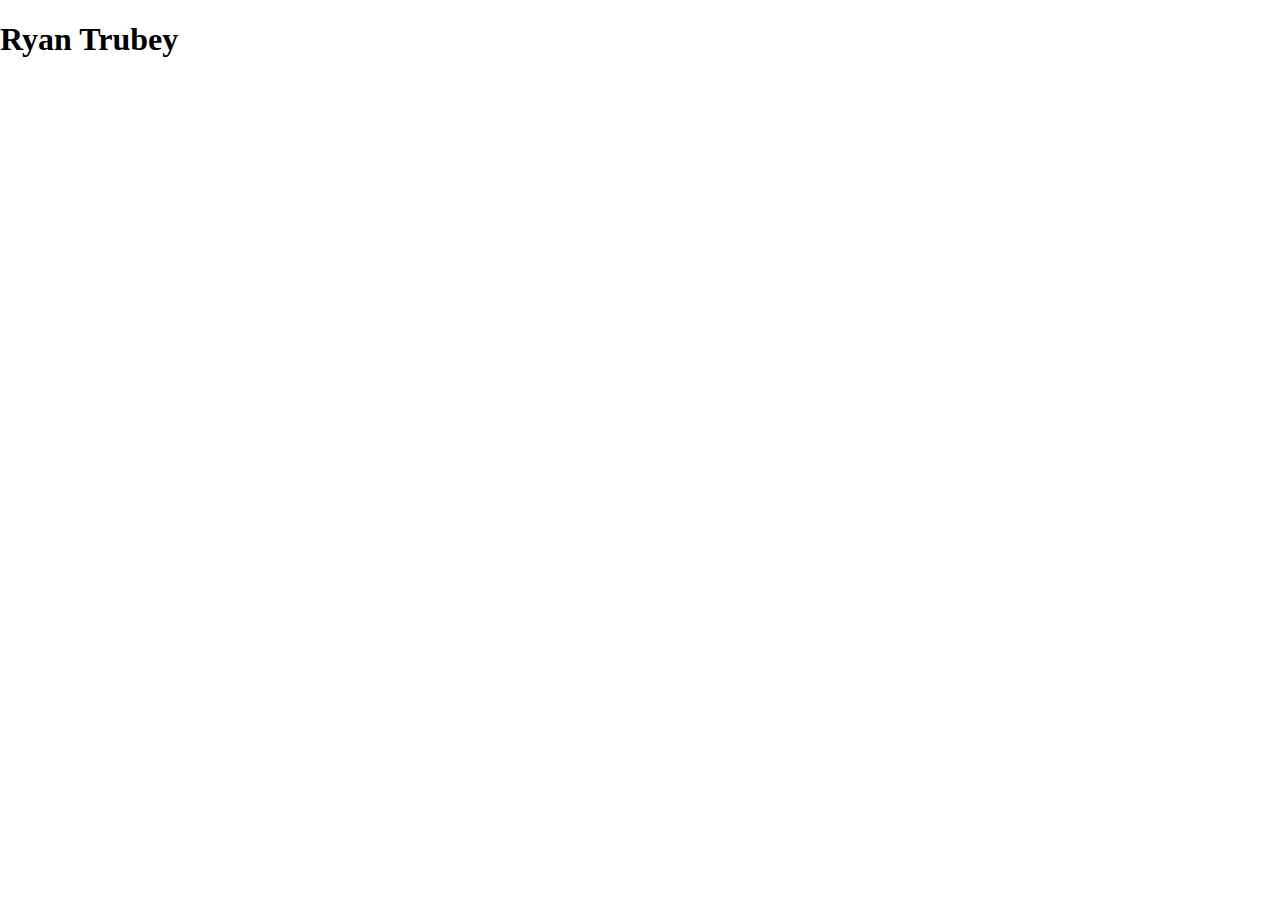
==== index.html @ 594f4a5b "Basic index.html starting point" ====
<!DOCTYPE html>
<html lang="en">
    <head>
        <meta charset="UTF-8">
        <meta name="viewport" content="width=device-width, initial-scale=1">
        <title>Ryan Trubey Personal Website</title>
        <link href="styles/normalize.css" rel="stylesheet">
        <link href="styles/main.css" rel="stylesheet">
        <link href="images/favicon.png" rel="icon">
    </head>
    <body>
        <h1>Ryan Trubey</h1>
    </body>
</html>
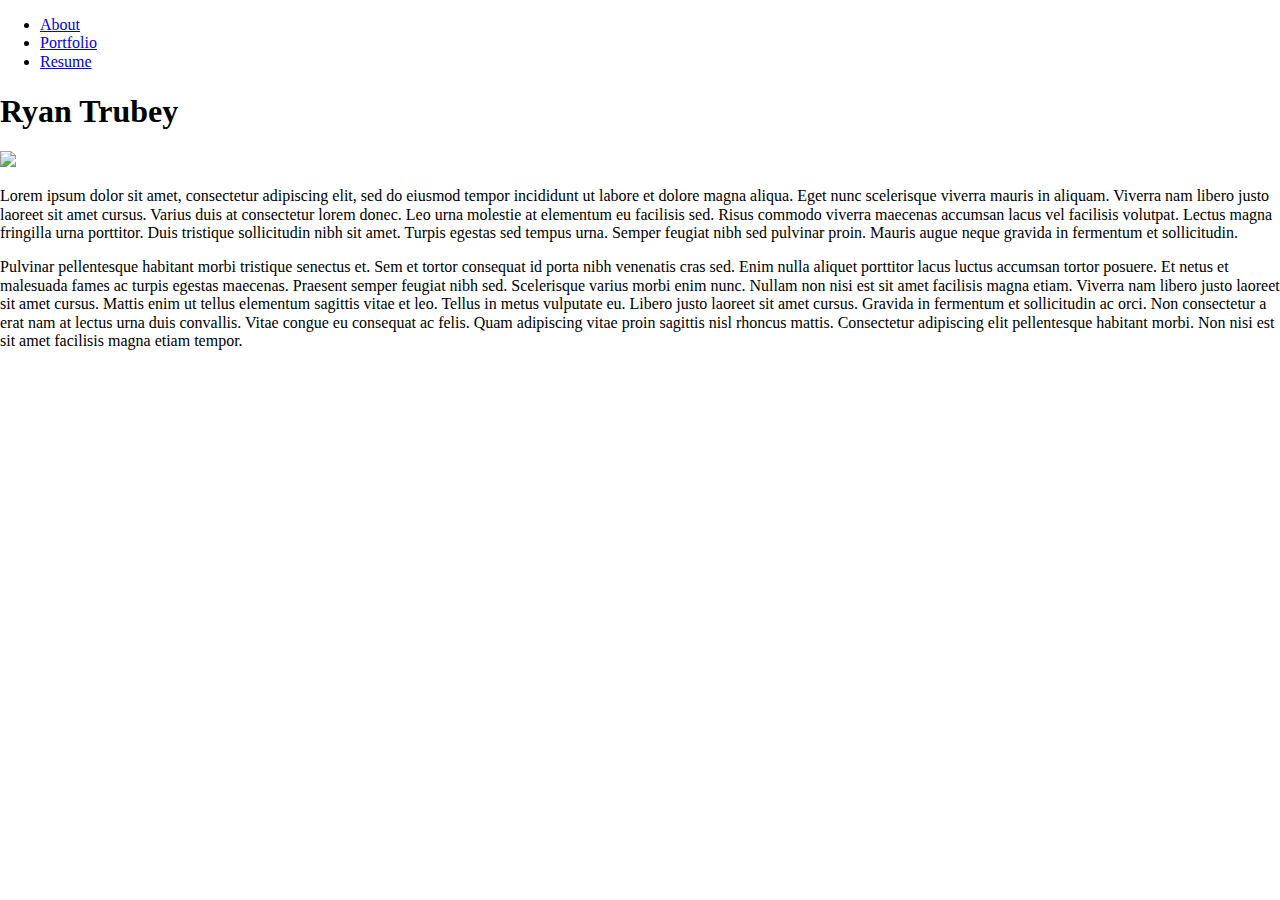
==== commit e849e712: "Basic markup of about page" ====
--- a/index.html
+++ b/index.html
@@ -8,7 +8,40 @@
         <link href="styles/main.css" rel="stylesheet">
         <link href="images/favicon.png" rel="icon">
     </head>
-    <body>
+    <body id="about">
+        <nav>
+            <ul>
+                <li><a href="index.html">About</a></li>
+                <li><a href="portfolio.html">Portfolio</a></li>
+                <li><a href="resume.html">Resume</a></li>
+            </ul>
+        </nav>
+
         <h1>Ryan Trubey</h1>
+        <img src="images/avatar.jpg">
+
+        <p>Lorem ipsum dolor sit amet, consectetur adipiscing elit, sed do eiusmod 
+        tempor incididunt ut labore et dolore magna aliqua. Eget nunc scelerisque 
+        viverra mauris in aliquam. Viverra nam libero justo laoreet sit amet cursus. 
+        Varius duis at consectetur lorem donec. Leo urna molestie at elementum eu 
+        facilisis sed. Risus commodo viverra maecenas accumsan lacus vel facilisis 
+        volutpat. Lectus magna fringilla urna porttitor. Duis tristique sollicitudin 
+        nibh sit amet. Turpis egestas sed tempus urna. Semper feugiat nibh sed 
+        pulvinar proin. Mauris augue neque gravida in fermentum et sollicitudin.<p>
+
+        <p>Pulvinar pellentesque habitant morbi tristique senectus et. Sem et tortor 
+        consequat id porta nibh venenatis cras sed. Enim nulla aliquet porttitor lacus 
+        luctus accumsan tortor posuere. Et netus et malesuada fames ac turpis egestas 
+        maecenas. Praesent semper feugiat nibh sed. Scelerisque varius morbi enim nunc. 
+        Nullam non nisi est sit amet facilisis magna etiam. Viverra nam libero justo 
+        laoreet sit amet cursus. Mattis enim ut tellus elementum sagittis vitae et leo. 
+        Tellus in metus vulputate eu. Libero justo laoreet sit amet cursus. Gravida in 
+        fermentum et sollicitudin ac orci. Non consectetur a erat nam at lectus urna 
+        duis convallis. Vitae congue eu consequat ac felis. Quam adipiscing vitae proin 
+        sagittis nisl rhoncus mattis. Consectetur adipiscing elit pellentesque habitant 
+        morbi. Non nisi est sit amet facilisis magna etiam tempor.<p>
     </body>
+
+    <footer>
+    </footer>
 </html>
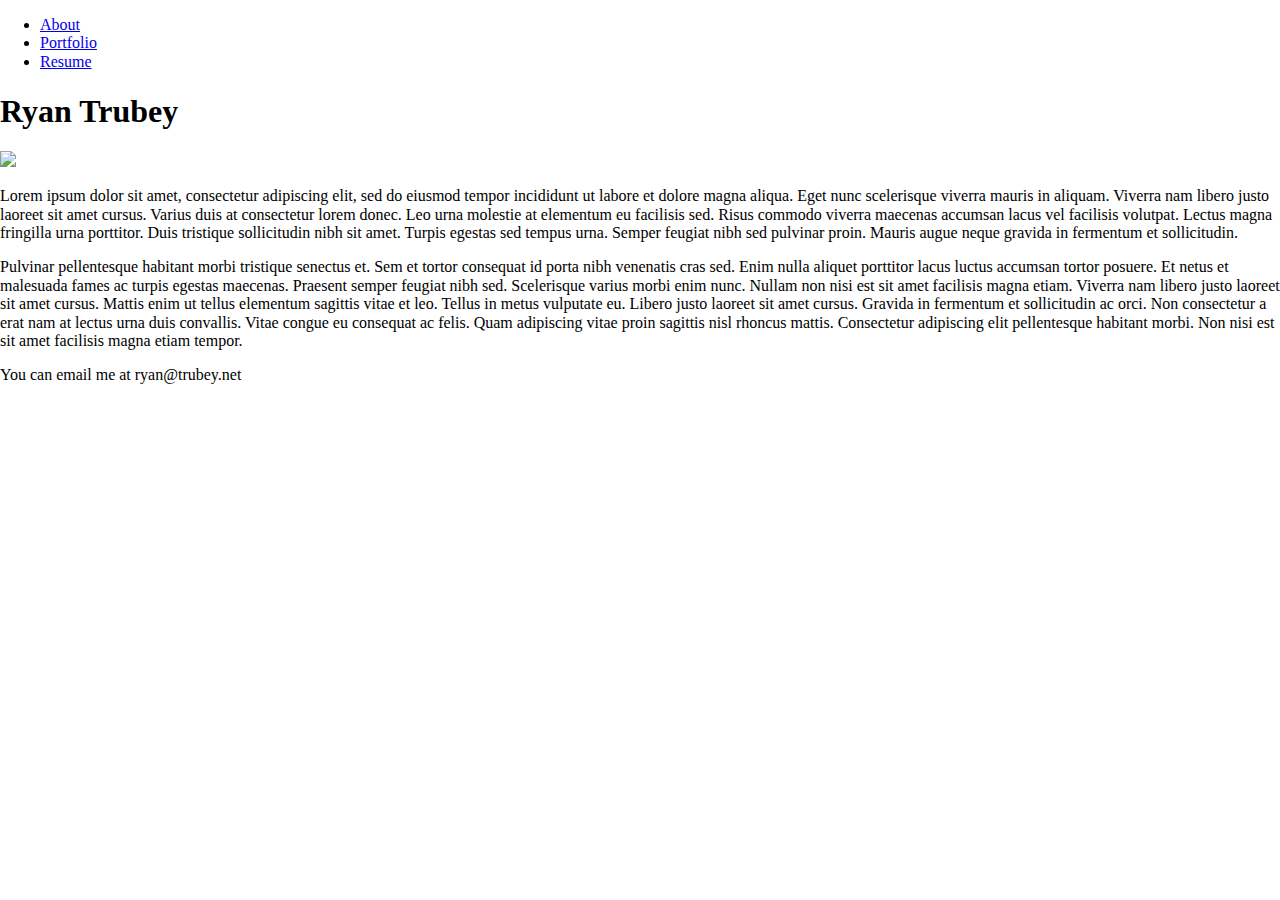
==== commit a3a57661: "more basic markup" ====
--- a/index.html
+++ b/index.html
@@ -17,31 +17,36 @@
             </ul>
         </nav>
 
-        <h1>Ryan Trubey</h1>
-        <img src="images/avatar.jpg">
+        <main>
+            <h1>Ryan Trubey</h1>
+            <img src="images/avatar.jpg">
 
-        <p>Lorem ipsum dolor sit amet, consectetur adipiscing elit, sed do eiusmod 
-        tempor incididunt ut labore et dolore magna aliqua. Eget nunc scelerisque 
-        viverra mauris in aliquam. Viverra nam libero justo laoreet sit amet cursus. 
-        Varius duis at consectetur lorem donec. Leo urna molestie at elementum eu 
-        facilisis sed. Risus commodo viverra maecenas accumsan lacus vel facilisis 
-        volutpat. Lectus magna fringilla urna porttitor. Duis tristique sollicitudin 
-        nibh sit amet. Turpis egestas sed tempus urna. Semper feugiat nibh sed 
-        pulvinar proin. Mauris augue neque gravida in fermentum et sollicitudin.<p>
+            <p>Lorem ipsum dolor sit amet, consectetur adipiscing elit, sed do eiusmod 
+            tempor incididunt ut labore et dolore magna aliqua. Eget nunc scelerisque 
+            viverra mauris in aliquam. Viverra nam libero justo laoreet sit amet cursus. 
+            Varius duis at consectetur lorem donec. Leo urna molestie at elementum eu 
+            facilisis sed. Risus commodo viverra maecenas accumsan lacus vel facilisis 
+            volutpat. Lectus magna fringilla urna porttitor. Duis tristique sollicitudin 
+            nibh sit amet. Turpis egestas sed tempus urna. Semper feugiat nibh sed 
+            pulvinar proin. Mauris augue neque gravida in fermentum et sollicitudin.<p>
 
-        <p>Pulvinar pellentesque habitant morbi tristique senectus et. Sem et tortor 
-        consequat id porta nibh venenatis cras sed. Enim nulla aliquet porttitor lacus 
-        luctus accumsan tortor posuere. Et netus et malesuada fames ac turpis egestas 
-        maecenas. Praesent semper feugiat nibh sed. Scelerisque varius morbi enim nunc. 
-        Nullam non nisi est sit amet facilisis magna etiam. Viverra nam libero justo 
-        laoreet sit amet cursus. Mattis enim ut tellus elementum sagittis vitae et leo. 
-        Tellus in metus vulputate eu. Libero justo laoreet sit amet cursus. Gravida in 
-        fermentum et sollicitudin ac orci. Non consectetur a erat nam at lectus urna 
-        duis convallis. Vitae congue eu consequat ac felis. Quam adipiscing vitae proin 
-        sagittis nisl rhoncus mattis. Consectetur adipiscing elit pellentesque habitant 
-        morbi. Non nisi est sit amet facilisis magna etiam tempor.<p>
+            <p>Pulvinar pellentesque habitant morbi tristique senectus et. Sem et tortor 
+            consequat id porta nibh venenatis cras sed. Enim nulla aliquet porttitor lacus 
+            luctus accumsan tortor posuere. Et netus et malesuada fames ac turpis egestas 
+            maecenas. Praesent semper feugiat nibh sed. Scelerisque varius morbi enim nunc. 
+            Nullam non nisi est sit amet facilisis magna etiam. Viverra nam libero justo 
+            laoreet sit amet cursus. Mattis enim ut tellus elementum sagittis vitae et leo. 
+            Tellus in metus vulputate eu. Libero justo laoreet sit amet cursus. Gravida in 
+            fermentum et sollicitudin ac orci. Non consectetur a erat nam at lectus urna 
+            duis convallis. Vitae congue eu consequat ac felis. Quam adipiscing vitae proin 
+            sagittis nisl rhoncus mattis. Consectetur adipiscing elit pellentesque habitant 
+            morbi. Non nisi est sit amet facilisis magna etiam tempor.<p>
+        </main>
+
+        <footer>
+            You can email me at ryan@trubey.net
+        </footer>
+
+        <script src="scripts/main.js"></script>
     </body>
-
-    <footer>
-    </footer>
 </html>
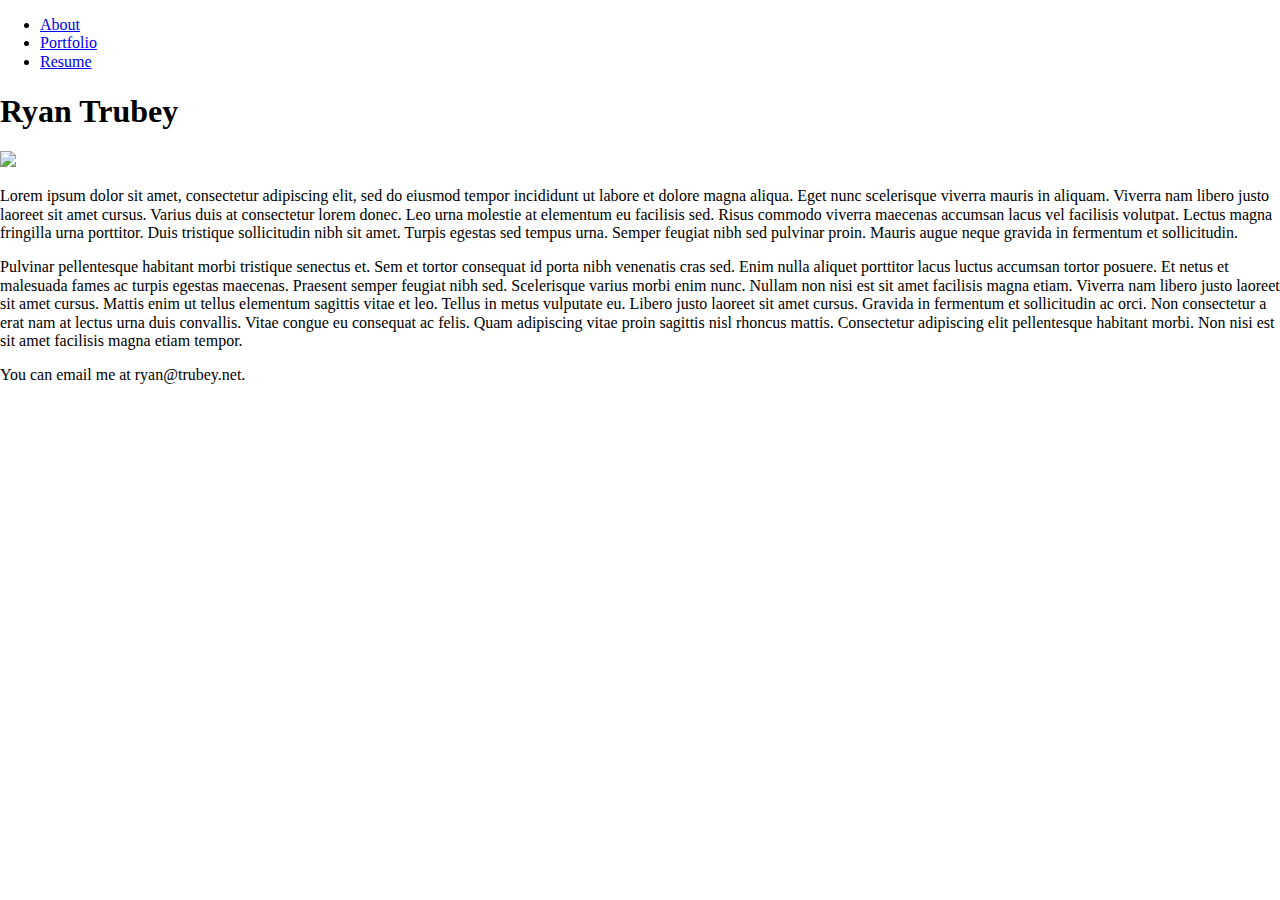
==== commit b64d84de: "porfolio and resume markup" ====
--- a/index.html
+++ b/index.html
@@ -44,7 +44,7 @@
         </main>
 
         <footer>
-            You can email me at ryan@trubey.net
+            You can email me at ryan@trubey.net.
         </footer>
 
         <script src="scripts/main.js"></script>
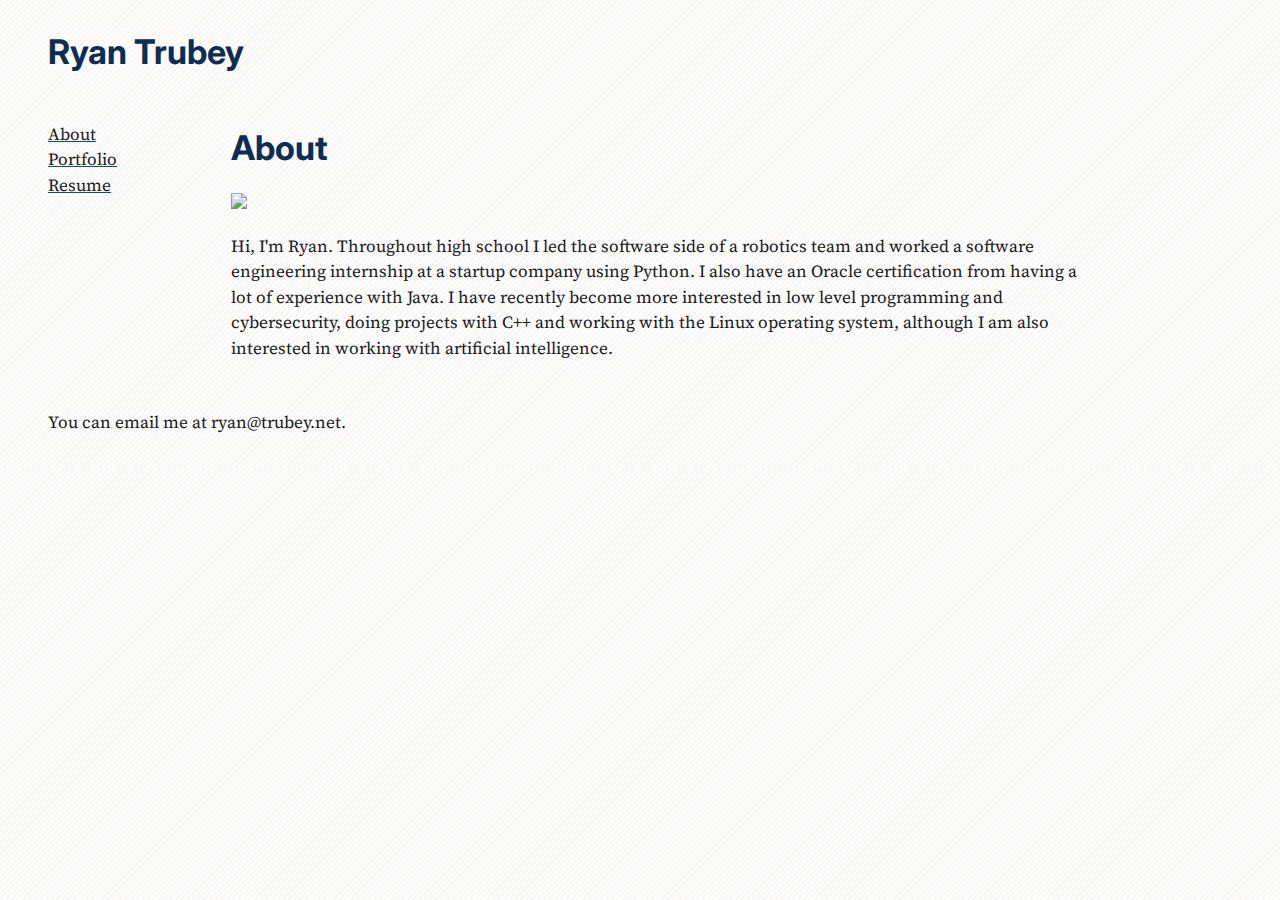
==== commit 608f0a49: "typography, colors, and backgrounds" ====
--- a/index.html
+++ b/index.html
@@ -9,6 +9,9 @@
         <link href="images/favicon.png" rel="icon">
     </head>
     <body id="about">
+        <header>
+            <h1>Ryan Trubey</h1>
+        </header>
         <nav>
             <ul>
                 <li><a href="index.html">About</a></li>
@@ -18,29 +21,16 @@
         </nav>
 
         <main>
-            <h1>Ryan Trubey</h1>
+            <h1>About</h1>
             <img src="images/avatar.jpg">
 
-            <p>Lorem ipsum dolor sit amet, consectetur adipiscing elit, sed do eiusmod 
-            tempor incididunt ut labore et dolore magna aliqua. Eget nunc scelerisque 
-            viverra mauris in aliquam. Viverra nam libero justo laoreet sit amet cursus. 
-            Varius duis at consectetur lorem donec. Leo urna molestie at elementum eu 
-            facilisis sed. Risus commodo viverra maecenas accumsan lacus vel facilisis 
-            volutpat. Lectus magna fringilla urna porttitor. Duis tristique sollicitudin 
-            nibh sit amet. Turpis egestas sed tempus urna. Semper feugiat nibh sed 
-            pulvinar proin. Mauris augue neque gravida in fermentum et sollicitudin.<p>
-
-            <p>Pulvinar pellentesque habitant morbi tristique senectus et. Sem et tortor 
-            consequat id porta nibh venenatis cras sed. Enim nulla aliquet porttitor lacus 
-            luctus accumsan tortor posuere. Et netus et malesuada fames ac turpis egestas 
-            maecenas. Praesent semper feugiat nibh sed. Scelerisque varius morbi enim nunc. 
-            Nullam non nisi est sit amet facilisis magna etiam. Viverra nam libero justo 
-            laoreet sit amet cursus. Mattis enim ut tellus elementum sagittis vitae et leo. 
-            Tellus in metus vulputate eu. Libero justo laoreet sit amet cursus. Gravida in 
-            fermentum et sollicitudin ac orci. Non consectetur a erat nam at lectus urna 
-            duis convallis. Vitae congue eu consequat ac felis. Quam adipiscing vitae proin 
-            sagittis nisl rhoncus mattis. Consectetur adipiscing elit pellentesque habitant 
-            morbi. Non nisi est sit amet facilisis magna etiam tempor.<p>
+            <p>Hi, I'm Ryan. Throughout high school I led the software side of a 
+            robotics team and worked a software engineering internship at a startup 
+            company using Python. I also have an Oracle certification from having a lot 
+            of experience with Java. I have recently become more interested in low level 
+            programming and cybersecurity, doing projects with C++ and working with the 
+            Linux operating system, although I am also interested in working with 
+            artificial intelligence.<p>
         </main>
 
         <footer>
--- a/styles/main.css
+++ b/styles/main.css
@@ -0,0 +1,115 @@
+@import url('https://fonts.googleapis.com/css2?family=Inter:wght@600&display=swap');
+@import url('https://fonts.googleapis.com/css2?family=Source+Serif+4:opsz@8..60&display=swap');
+
+:root {
+    --vertical-space: 2rem;
+    --horizontal-space: 3rem;
+    --light-color: #FFFEFD;
+    --body-color: #171717;
+    --heading-color: #0C2D55;
+    --complementary-color: #0C554F;
+}
+
+body {
+    font-size: 17px;
+    line-height: 1.5;
+    font-family: "Source Serif 4", serif;
+    background-image: repeating-linear-gradient(135deg, rgb(246,246,246) 0px, rgb(246,246,246) 2px,transparent 2px, transparent 4px),linear-gradient(90deg, rgb(255,254,253),rgb(255,254,253));
+    color: var(--body-color);
+}
+
+h1, h2, h3 {
+    line-height: 1.2;
+    font-family: "Inter", sans-serif;
+    color: var(--heading-color);
+}
+
+a {
+    color: var(--body-color);
+    text-decoration-color: var(--complementary-color);
+}
+
+a:hover {
+    color: var(--complementary-color);
+}
+
+body#about img { height: 15em; }
+
+p {
+    max-width: 50em;
+}
+
+body {
+    display: grid;
+    grid-template-areas:
+        "head head"
+        "nav nav"
+        "main main"
+        "foot foot";
+    grid-template-columns: 1fr 6fr;
+    grid-template-rows: auto auto 1fr auto;
+}
+
+@media screen and (min-width: 34em) {
+    body {
+        grid-template-areas:
+        "head head"
+        "nav main"
+        "foot foot";
+        grid-template-rows: auto 1fr auto;
+    }
+}
+
+body > * {
+    padding-left: var(--horizontal-space);
+    padding-right: var(--horizontal-space);
+}
+
+body > header {
+    grid-area: head;
+}
+
+body > nav {
+    grid-area: nav;
+}
+
+body > nav ul {
+    list-style-type: none;
+    padding: 0;
+}
+
+body > main {
+    grid-area: main;
+}
+
+body > footer {
+    grid-area: foot;
+}
+
+header, footer {
+    padding-top: var(--vertical-space);
+    padding-bottom: var(--vertical-space);
+}
+
+header h1, footer h1 {
+    margin: 0;
+}
+
+body#portfolio ul#portfolioItems {
+    display: flex;
+    flex-wrap: wrap;
+    flex: 1;
+    list-style-type: none;
+    padding: 0;
+}
+
+@media screen and (min-width: 34em) {
+    body#portfolio ul#portfolioItems li {
+        flex-basis: 48%;
+        padding-right: 2%;
+    }
+}
+
+body#portfolio ul#portfolioItems li img{
+    max-width: 100%;
+}
